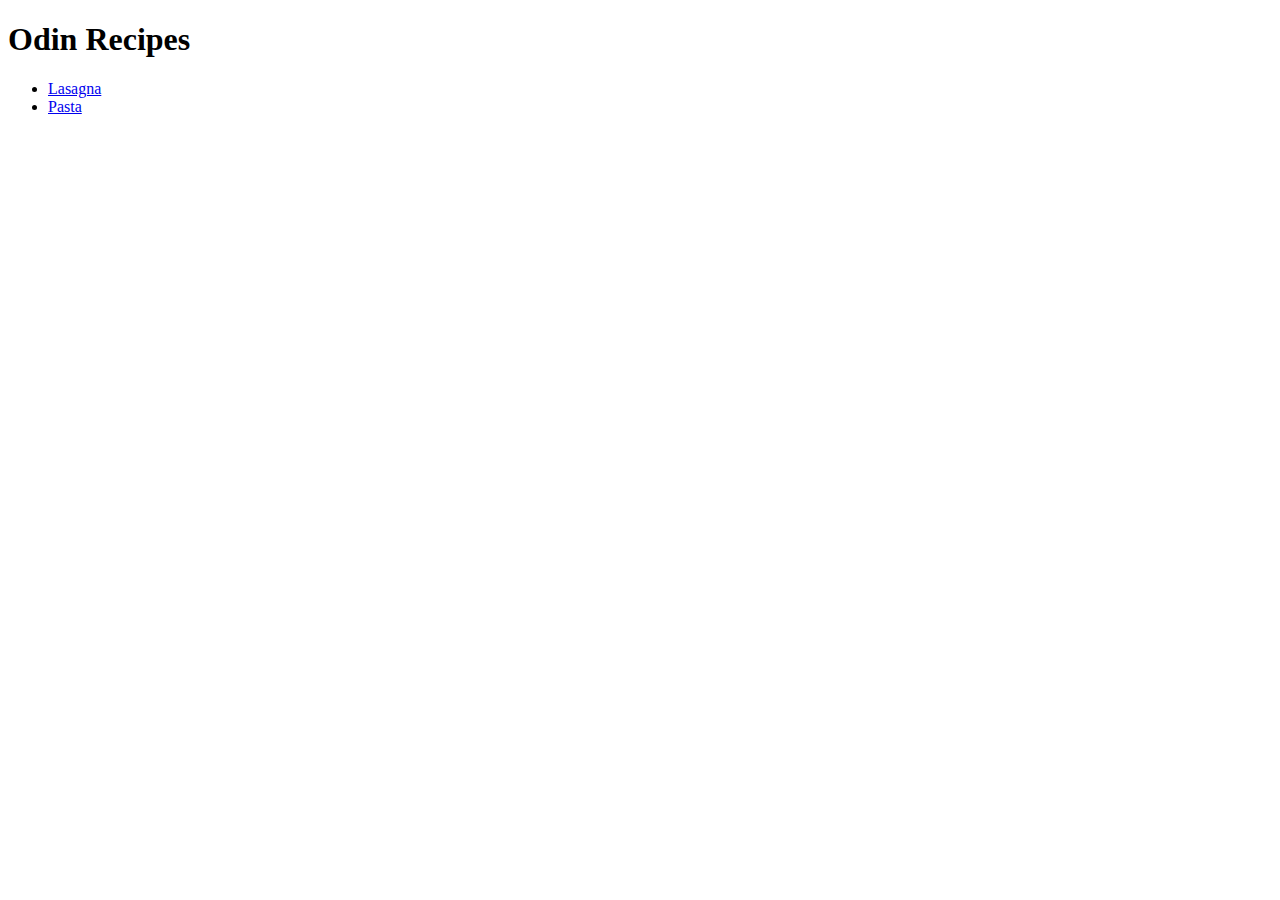
==== index.html @ 2b28cf88 "Add 3 html pages" ====
<!DOCTYPE html>
<html lang="en">
<head>
    <meta charset="UTF-8">
    <meta name="viewport" content="width=device-width, initial-scale=1.0">
    <title>Index</title>
</head>
<body>
    <h1>Odin Recipes</h1>
    <ul>
        <li><a href="./recipes/lasagna.html">Lasagna</a></li>
        <li><a href="./recipes/pasta.html">Pasta</a></li>
    </ul>
    
</body>
</html>
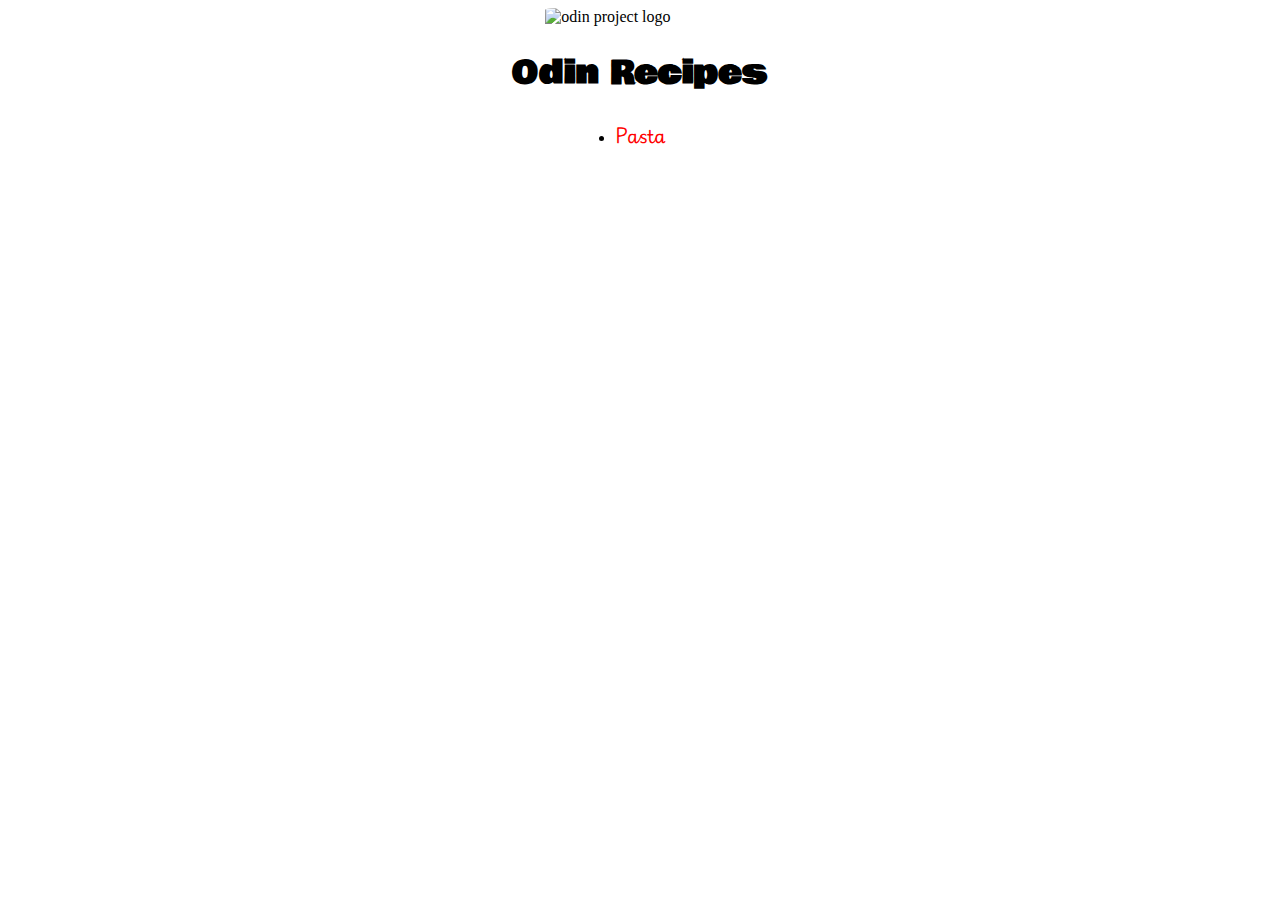
==== commit e5e2f42e: "made a little bit prettier" ====
--- a/index.html
+++ b/index.html
@@ -4,13 +4,19 @@
     <meta charset="UTF-8">
     <meta name="viewport" content="width=device-width, initial-scale=1.0">
     <title>Index</title>
+    <link rel="stylesheet" href="./style.css">
+    <link rel="preconnect" href="https://fonts.googleapis.com">
+    <link rel="preconnect" href="https://fonts.gstatic.com" crossorigin>
+    <link href="https://fonts.googleapis.com/css2?family=Bowlby+One&display=swap" rel="stylesheet">
+    <link href="https://fonts.googleapis.com/css2?family=Playwrite+GB+S:ital,wght@0,100..400;1,100..400&display=swap" rel="stylesheet">
 </head>
 <body>
-    <h1>Odin Recipes</h1>
-    <ul>
-        <li><a href="./recipes/lasagna.html">Lasagna</a></li>
+    <img class="logo" src="https://www.theodinproject.com/assets/icons/odin-icon-22b41941.svg" alt="odin project logo">
+    <h1 class="title">Odin Recipes</h1>
+    <div class="list">
+        <ul>
         <li><a href="./recipes/pasta.html">Pasta</a></li>
-    </ul>
-    
+        </ul>
+    </div>
 </body>
 </html>--- a/style.css
+++ b/style.css
@@ -0,0 +1,42 @@
+.title {
+    text-align: center;
+    font-family: "Bowlby One", sans-serif;
+}
+
+.logo {
+    display: block;
+    margin-left: auto;
+    margin-right: auto;
+    width: 15%;
+}
+
+a {
+    font-size: large;
+    font-family: "Playwrite GB S", cursive;
+    text-decoration: none;
+    color: red;
+}
+
+.list {
+    text-align: center;
+}
+.list ul {
+    display: inline-block;
+    margin: 0;
+    padding: 0;
+    
+}
+
+img {
+    width: 50%;
+    height: auto;
+    border-radius: 10%;
+    display: block;
+    margin-left: auto;
+    margin-right: auto;
+}
+
+figure figcaption {
+    margin-top: 5px;
+    text-align: center;
+}